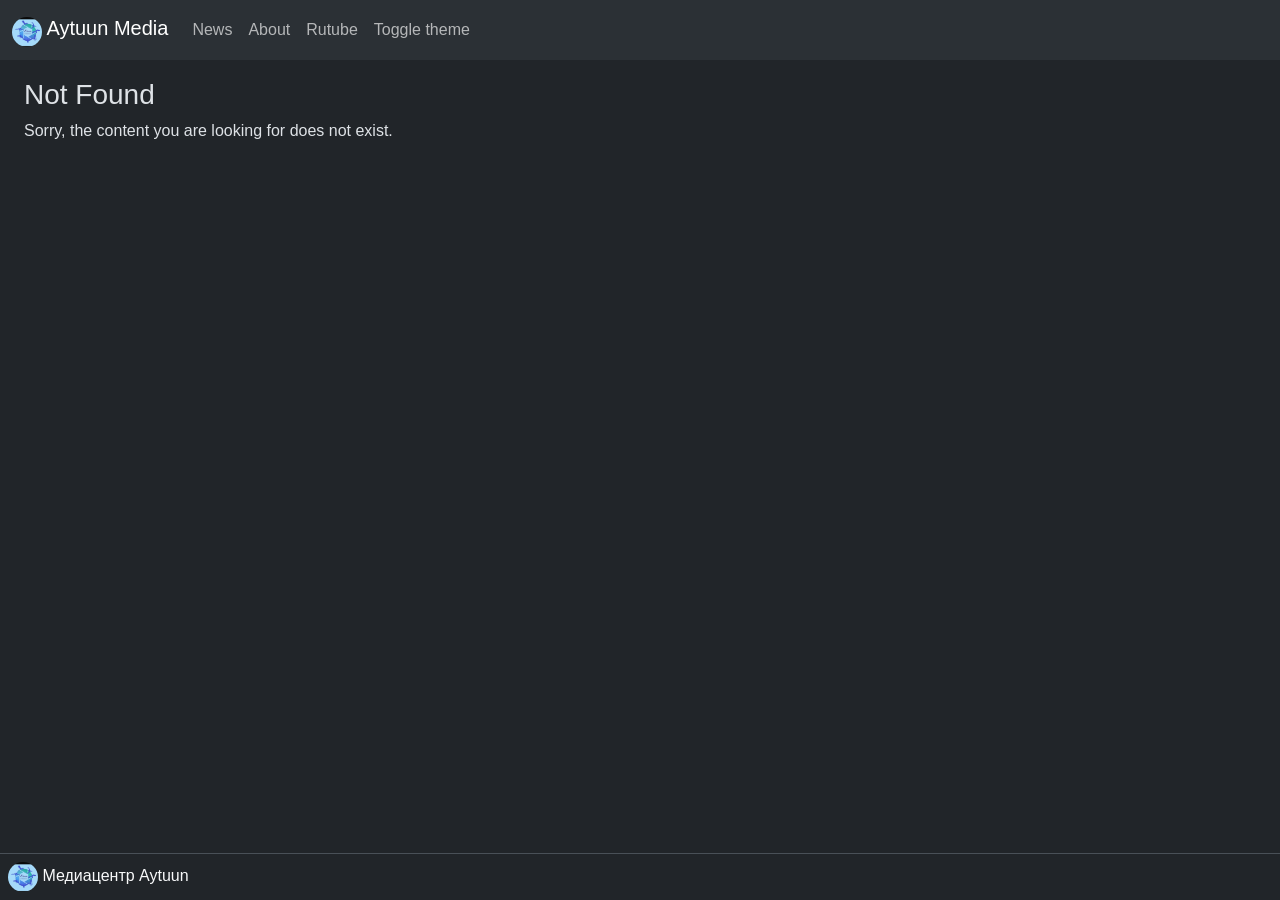
==== index.html @ 8d853dab "first commit" ====
<!DOCTYPE html>
<html lang="en" data-bs-theme="dark">

<head>
    <meta charset="utf-8" />
    <meta name="viewport" content="width=device-width, initial-scale=1.0" />
    <title>Aytuun Media</title>
    <base href="/" />
    <link href="_framework/dotnet.1h6tk8dqz3.js" rel="preload" as="script" fetchpriority="high" crossorigin="anonymous" integrity="sha256-BcovZ3Cdd9ksTcW5QQT5OZ+sT9o4ALviUhgzsAthFfQ=" />
    <link rel="stylesheet" href="lib/bootstrap/dist/css/bootstrap.min.css" />
    <link rel="stylesheet" href="css/app.css" />
    <link rel="icon" type="image/png" href="favicon.png" />
    <link href="AytuuSite.styles.css" rel="stylesheet" />
    <script type="importmap">{
  "imports": {
    "./_framework/blazor.webassembly.js": "./_framework/blazor.webassembly.66stpp682q.js",
    "./_framework/dotnet.js": "./_framework/dotnet.1h6tk8dqz3.js",
    "./_framework/dotnet.native.js": "./_framework/dotnet.native.dz6eoz60go.js",
    "./_framework/dotnet.runtime.js": "./_framework/dotnet.runtime.0j6ezsi0n0.js"
  },
  "scopes": {},
  "integrity": {
    "./_framework/blazor.webassembly.66stpp682q.js": "sha256-3lCWrko3zwspV40aQhs2S/IMkRSarnHRKIdkHhuXIBA=",
    "./_framework/blazor.webassembly.js": "sha256-3lCWrko3zwspV40aQhs2S/IMkRSarnHRKIdkHhuXIBA=",
    "./_framework/dotnet.1h6tk8dqz3.js": "sha256-BcovZ3Cdd9ksTcW5QQT5OZ+sT9o4ALviUhgzsAthFfQ=",
    "./_framework/dotnet.js": "sha256-BcovZ3Cdd9ksTcW5QQT5OZ+sT9o4ALviUhgzsAthFfQ=",
    "./_framework/dotnet.native.dz6eoz60go.js": "sha256-JwEgU90H4Gi0/AFbzJNbjK7hYFHXTwRk6iFuhRZJYyw=",
    "./_framework/dotnet.native.js": "sha256-JwEgU90H4Gi0/AFbzJNbjK7hYFHXTwRk6iFuhRZJYyw=",
    "./_framework/dotnet.runtime.0j6ezsi0n0.js": "sha256-jCsbbdXoVd1zzGc0fQT2sz4mKuv0ANdurPVGo5Sc2jg=",
    "./_framework/dotnet.runtime.js": "sha256-jCsbbdXoVd1zzGc0fQT2sz4mKuv0ANdurPVGo5Sc2jg="
  }
}</script>
</head>

<body>
    <div id="app">
        <svg class="loading-progress">
            <circle r="40%" cx="50%" cy="50%" />
            <circle r="40%" cx="50%" cy="50%" />
        </svg>
        <div class="loading-progress-text"></div>
    </div>

    <div id="blazor-error-ui">
        An unhandled error has occurred.
        <a href="." class="reload">Reload</a>
        <span class="dismiss">🗙</span>
    </div>
    <script src="_framework/blazor.webassembly.66stpp682q.js"></script>
</body>

</html>
---- css/app.css ----
html, body {
    font-family: 'Helvetica Neue', Helvetica, Arial, sans-serif;
}

h1:focus {
    outline: none;
}

a, .btn-link {
    color: #0071c1;
}

.btn-primary {
    color: #fff;
    background-color: #1b6ec2;
    border-color: #1861ac;
}

.btn:focus, .btn:active:focus, .btn-link.nav-link:focus, .form-control:focus, .form-check-input:focus {
  box-shadow: 0 0 0 0.1rem white, 0 0 0 0.25rem #258cfb;
}

.content {
    padding-top: 1.1rem;
}

.valid.modified:not([type=checkbox]) {
    outline: 1px solid #26b050;
}

.invalid {
    outline: 1px solid red;
}

.validation-message {
    color: red;
}

#blazor-error-ui {
    color-scheme: light only;
    background: lightyellow;
    bottom: 0;
    box-shadow: 0 -1px 2px rgba(0, 0, 0, 0.2);
    box-sizing: border-box;
    display: none;
    left: 0;
    padding: 0.6rem 1.25rem 0.7rem 1.25rem;
    position: fixed;
    width: 100%;
    z-index: 1000;
}

    #blazor-error-ui .dismiss {
        cursor: pointer;
        position: absolute;
        right: 0.75rem;
        top: 0.5rem;
    }

.blazor-error-boundary {
    background: url([data-uri]) no-repeat 1rem/1.8rem, #b32121;
    padding: 1rem 1rem 1rem 3.7rem;
    color: white;
}

    .blazor-error-boundary::after {
        content: "An error has occurred."
    }

.loading-progress {
    position: absolute;
    display: block;
    width: 8rem;
    height: 8rem;
    inset: 20vh 0 auto 0;
    margin: 0 auto 0 auto;
}

    .loading-progress circle {
        fill: none;
        stroke: #e0e0e0;
        stroke-width: 0.6rem;
        transform-origin: 50% 50%;
        transform: rotate(-90deg);
    }

        .loading-progress circle:last-child {
            stroke: #1b6ec2;
            stroke-dasharray: calc(3.141 * var(--blazor-load-percentage, 0%) * 0.8), 500%;
            transition: stroke-dasharray 0.05s ease-in-out;
        }

.loading-progress-text {
    position: absolute;
    text-align: center;
    font-weight: bold;
    inset: calc(20vh + 3.25rem) 0 auto 0.2rem;
}

    .loading-progress-text:after {
        content: var(--blazor-load-percentage-text, "Loading");
    }

code {
    color: #c02d76;
}

.form-floating > .form-control-plaintext::placeholder, .form-floating > .form-control::placeholder {
    color: var(--bs-secondary-color);
    text-align: end;
}

.form-floating > .form-control-plaintext:focus::placeholder, .form-floating > .form-control:focus::placeholder {
    text-align: start;
}
---- AytuuSite.styles.css ----
/* /Layout/MainLayout.razor.rz.scp.css */
html[b-2wkd9ic6wt], body[b-2wkd9ic6wt]{
    max-width: 100vw;
    overflow-x: hidden;
    width: 100%;
}

.page[b-2wkd9ic6wt] {
    position: relative;
    display: flex;
    flex-direction: column;
    min-height: 100vh;
    height: 100%;
    overflow-x: hidden;
    width: 100%;
}

main[b-2wkd9ic6wt] {
    flex: 1;
}

.footer[b-2wkd9ic6wt] {
    position: relative;
    bottom: 0;
}
@media (min-width: 641px) {
    .page[b-2wkd9ic6wt] {
        flex-direction: column;
    }
}
/* /Layout/NavMenu.razor.rz.scp.css */
.navbar-toggler[b-hcy1yw4zk6] {
    background-color: rgba(255, 255, 255, 0.1);
}

.top-row[b-hcy1yw4zk6] {
    min-height: 3.5rem;
    background-color: rgba(0,0,0,0.4);
}

.navbar-brand[b-hcy1yw4zk6] {
    font-size: 1.1rem;
}

.bi[b-hcy1yw4zk6] {
    display: inline-block;
    position: relative;
    width: 1.25rem;
    height: 1.25rem;
    margin-right: 0.75rem;
    top: -1px;
    background-size: cover;
}

.bi-house-door-fill-nav-menu[b-hcy1yw4zk6] {
    background-image: url("data:image/svg+xml,%3Csvg xmlns='http://www.w3.org/2000/svg' width='16' height='16' fill='white' class='bi bi-house-door-fill' viewBox='0 0 16 16'%3E%3Cpath d='M6.5 14.5v-3.505c0-.245.25-.495.5-.495h2c.25 0 .5.25.5.5v3.5a.5.5 0 0 0 .5.5h4a.5.5 0 0 0 .5-.5v-7a.5.5 0 0 0-.146-.354L13 5.793V2.5a.5.5 0 0 0-.5-.5h-1a.5.5 0 0 0-.5.5v1.293L8.354 1.146a.5.5 0 0 0-.708 0l-6 6A.5.5 0 0 0 1.5 7.5v7a.5.5 0 0 0 .5.5h4a.5.5 0 0 0 .5-.5Z'/%3E%3C/svg%3E");
}

.bi-plus-square-fill-nav-menu[b-hcy1yw4zk6] {
    background-image: url("data:image/svg+xml,%3Csvg xmlns='http://www.w3.org/2000/svg' width='16' height='16' fill='white' class='bi bi-plus-square-fill' viewBox='0 0 16 16'%3E%3Cpath d='M2 0a2 2 0 0 0-2 2v12a2 2 0 0 0 2 2h12a2 2 0 0 0 2-2V2a2 2 0 0 0-2-2H2zm6.5 4.5v3h3a.5.5 0 0 1 0 1h-3v3a.5.5 0 0 1-1 0v-3h-3a.5.5 0 0 1 0-1h3v-3a.5.5 0 0 1 1 0z'/%3E%3C/svg%3E");
}

.bi-list-nested-nav-menu[b-hcy1yw4zk6] {
    background-image: url("data:image/svg+xml,%3Csvg xmlns='http://www.w3.org/2000/svg' width='16' height='16' fill='white' class='bi bi-list-nested' viewBox='0 0 16 16'%3E%3Cpath fill-rule='evenodd' d='M4.5 11.5A.5.5 0 0 1 5 11h10a.5.5 0 0 1 0 1H5a.5.5 0 0 1-.5-.5zm-2-4A.5.5 0 0 1 3 7h10a.5.5 0 0 1 0 1H3a.5.5 0 0 1-.5-.5zm-2-4A.5.5 0 0 1 1 3h10a.5.5 0 0 1 0 1H1a.5.5 0 0 1-.5-.5z'/%3E%3C/svg%3E");
}

.nav-item[b-hcy1yw4zk6] {
    font-size: 0.9rem;
    padding-bottom: 0.5rem;
}

    .nav-item:first-of-type[b-hcy1yw4zk6] {
        padding-top: 1rem;
    }

    .nav-item:last-of-type[b-hcy1yw4zk6] {
        padding-bottom: 1rem;
    }

    .nav-item[b-hcy1yw4zk6]  a {
        color: #d7d7d7;
        border-radius: 4px;
        height: 3rem;
        display: flex;
        align-items: center;
        line-height: 3rem;
    }

.nav-item[b-hcy1yw4zk6]  a.active {
    background-color: rgba(255,255,255,0.37);
    color: white;
}

.nav-item[b-hcy1yw4zk6]  a:hover {
    background-color: rgba(255,255,255,0.1);
    color: white;
}

@media (min-width: 641px) {
    .navbar-toggler[b-hcy1yw4zk6] {
        display: none;
    }

    .collapse[b-hcy1yw4zk6] {
        /* Never collapse the sidebar for wide screens */
        display: block;
    }

    .nav-scrollable[b-hcy1yw4zk6] {
        /* Allow sidebar to scroll for tall menus */
        height: calc(100vh - 3.5rem);
        overflow-y: auto;
    }
}
/* /Pages/About.razor.rz.scp.css */
/* Scoped styles for About page */
.hero[b-zwet5x3lxj] {
    background: linear-gradient(135deg, #5b8def 0%, #4ecdc4 100%);
    color: white;
    padding: 48px 0;
    margin-bottom: 24px;
}

.hero-content[b-zwet5x3lxj] {
    max-width: 900px;
    margin: 0 auto;
    text-align: center;
}

.hero h1[b-zwet5x3lxj] {
    margin: 0 0 8px 0;
    font-size: 2.2rem;
}

.hero .lead[b-zwet5x3lxj] {
    margin: 0;
    opacity: 0.95;
}

.container[b-zwet5x3lxj] {
    max-width: 1100px;
    margin: 0 auto;
    padding: 0 16px 48px;
}

.section[b-zwet5x3lxj] {
    margin-top: 24px;
}

.status-message[b-zwet5x3lxj] {
    padding: 12px;
    border-radius: 6px;
    margin-bottom: 16px;
}

.loading[b-zwet5x3lxj] {
    color: #666;
    padding: 12px 0;
}

.rep-grid[b-zwet5x3lxj] {
    display: grid;
    grid-template-columns: repeat(auto-fill, minmax(220px, 1fr));
    gap: 16px;
}

.representative-card[b-zwet5x3lxj] {
    border-radius: 10px;
    box-shadow: 0 6px 18px rgba(17,24,39,0.06);
    overflow: hidden;
    display: flex;
    flex-direction: column;
    align-items: stretch;
}

.photo-wrap[b-zwet5x3lxj] {
    height: 160px;
    display: flex;
    align-items: center;
    justify-content: center;
}

.representative-photo[b-zwet5x3lxj] {
    width: 100%;
    height: 100%;
    object-fit: cover;
}

.avatar[b-zwet5x3lxj] {
    width: 80px;
    height: 80px;
    border-radius: 50%;
    background: #dbeafe;
    color: mediumaquamarine;
    display: flex;
    align-items: center;
    justify-content: center;
    font-weight: 700;
}

.card-body[b-zwet5x3lxj] {
    padding: 12px 14px 18px;
    text-align: center;
}

.rep-name[b-zwet5x3lxj] {
    margin: 8px 0 4px;
    font-size: 1.05rem;
}

.rep-role[b-zwet5x3lxj] {
    margin: 0;
    font-size: 0.95rem;
}

.partner-grid[b-zwet5x3lxj] {
    display: grid;
    grid-template-columns: repeat(auto-fill, minmax(260px, 1fr));
    gap: 12px;
    margin-top: 12px;
}

.partner-card[b-zwet5x3lxj] {
    border-radius: 8px;
    padding: 12px;
    box-shadow: 0 4px 12px rgba(2,6,23,0.04);
    display: flex;
    flex-direction: column;
    justify-content: space-between;
}

.partner-title[b-zwet5x3lxj] {
    font-weight: 700;
    font-size: 1rem;
    font-size: 1rem;
    margin-bottom: 6px;
}

.partner-desc[b-zwet5x3lxj] {
    font-size: 0.95rem;
    margin-bottom: 8px;
}

.partner-link a[b-zwet5x3lxj] {
    font-weight: 600;
    text-decoration: none;
}

@media (max-width: 520px) {
    .hero h1[b-zwet5x3lxj] {
        font-size: 1.6rem;
    }

    .photo-wrap[b-zwet5x3lxj] {
        height: 120px;
    }
}
/* /Pages/News.razor.rz.scp.css */
body[b-fxlutg89f1] {
}

@media (max-width: 520px) {
    .content[b-fxlutg89f1] {
        position: absolute;
        z-index: 999;
        left: 0;
        width: 100vw;
        height: 100%;
    }
    .news-list[b-fxlutg89f1] {
        position: absolute;
        z-index: 499;
        left: 0;
        width: 100vw;
        height: 100%;
    }
}
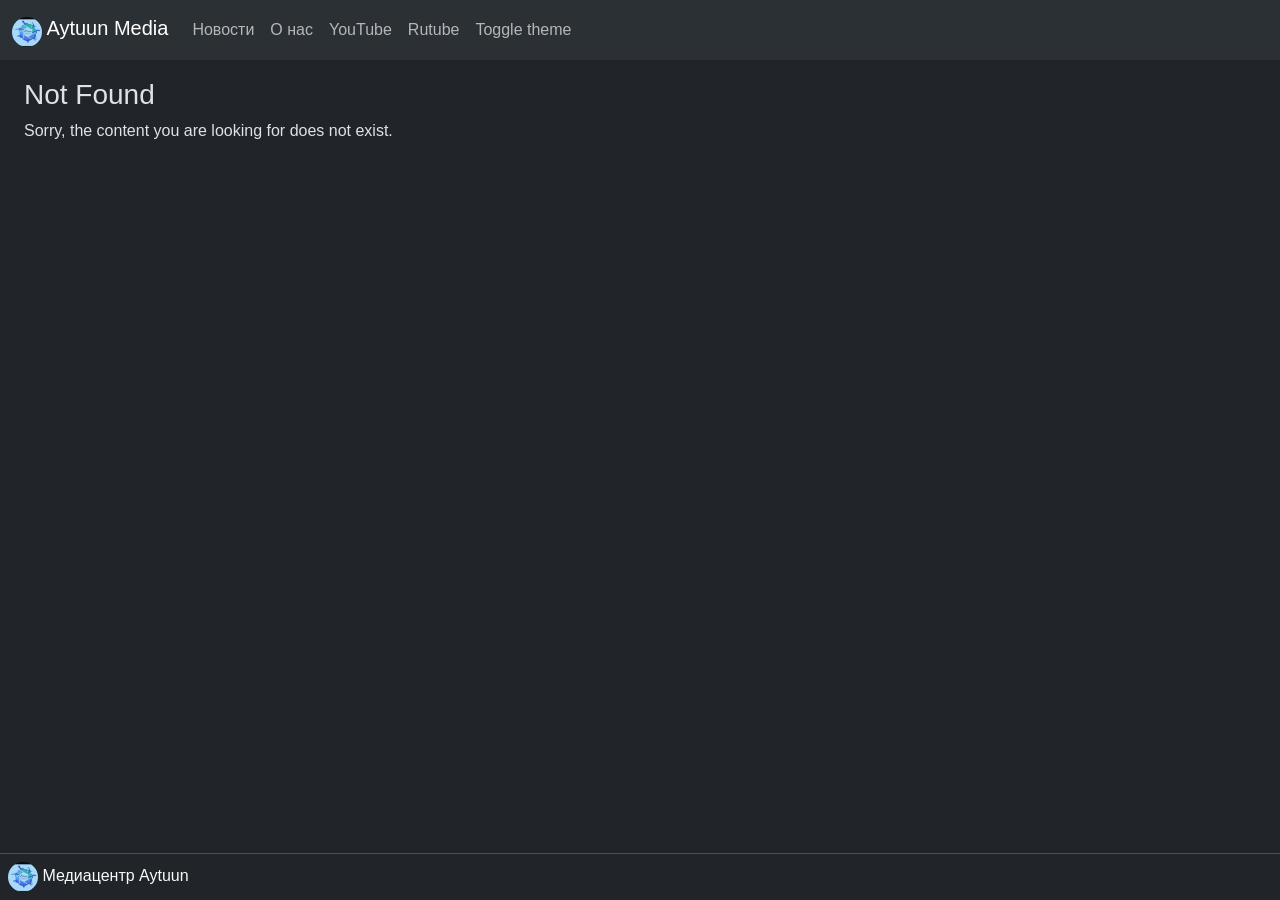
==== commit 8212e628: "translate navbar to russian" ====
--- a/index.html
+++ b/index.html
@@ -6,7 +6,7 @@
     <meta name="viewport" content="width=device-width, initial-scale=1.0" />
     <title>Aytuun Media</title>
     <base href="/" />
-    <link href="_framework/dotnet.1h6tk8dqz3.js" rel="preload" as="script" fetchpriority="high" crossorigin="anonymous" integrity="sha256-BcovZ3Cdd9ksTcW5QQT5OZ+sT9o4ALviUhgzsAthFfQ=" />
+    <link href="_framework/dotnet.q2nzl9m7y1.js" rel="preload" as="script" fetchpriority="high" crossorigin="anonymous" integrity="sha256-knhoS6xKdlNn1mahpQVDpp0rOt2uDNfacX0pTk7Kdis=" />
     <link rel="stylesheet" href="lib/bootstrap/dist/css/bootstrap.min.css" />
     <link rel="stylesheet" href="css/app.css" />
     <link rel="icon" type="image/png" href="favicon.png" />
@@ -14,18 +14,18 @@
     <script type="importmap">{
   "imports": {
     "./_framework/blazor.webassembly.js": "./_framework/blazor.webassembly.66stpp682q.js",
-    "./_framework/dotnet.js": "./_framework/dotnet.1h6tk8dqz3.js",
     "./_framework/dotnet.native.js": "./_framework/dotnet.native.dz6eoz60go.js",
+    "./_framework/dotnet.js": "./_framework/dotnet.q2nzl9m7y1.js",
     "./_framework/dotnet.runtime.js": "./_framework/dotnet.runtime.0j6ezsi0n0.js"
   },
   "scopes": {},
   "integrity": {
     "./_framework/blazor.webassembly.66stpp682q.js": "sha256-3lCWrko3zwspV40aQhs2S/IMkRSarnHRKIdkHhuXIBA=",
     "./_framework/blazor.webassembly.js": "sha256-3lCWrko3zwspV40aQhs2S/IMkRSarnHRKIdkHhuXIBA=",
-    "./_framework/dotnet.1h6tk8dqz3.js": "sha256-BcovZ3Cdd9ksTcW5QQT5OZ+sT9o4ALviUhgzsAthFfQ=",
-    "./_framework/dotnet.js": "sha256-BcovZ3Cdd9ksTcW5QQT5OZ+sT9o4ALviUhgzsAthFfQ=",
+    "./_framework/dotnet.js": "sha256-knhoS6xKdlNn1mahpQVDpp0rOt2uDNfacX0pTk7Kdis=",
     "./_framework/dotnet.native.dz6eoz60go.js": "sha256-JwEgU90H4Gi0/AFbzJNbjK7hYFHXTwRk6iFuhRZJYyw=",
     "./_framework/dotnet.native.js": "sha256-JwEgU90H4Gi0/AFbzJNbjK7hYFHXTwRk6iFuhRZJYyw=",
+    "./_framework/dotnet.q2nzl9m7y1.js": "sha256-knhoS6xKdlNn1mahpQVDpp0rOt2uDNfacX0pTk7Kdis=",
     "./_framework/dotnet.runtime.0j6ezsi0n0.js": "sha256-jCsbbdXoVd1zzGc0fQT2sz4mKuv0ANdurPVGo5Sc2jg=",
     "./_framework/dotnet.runtime.js": "sha256-jCsbbdXoVd1zzGc0fQT2sz4mKuv0ANdurPVGo5Sc2jg="
   }
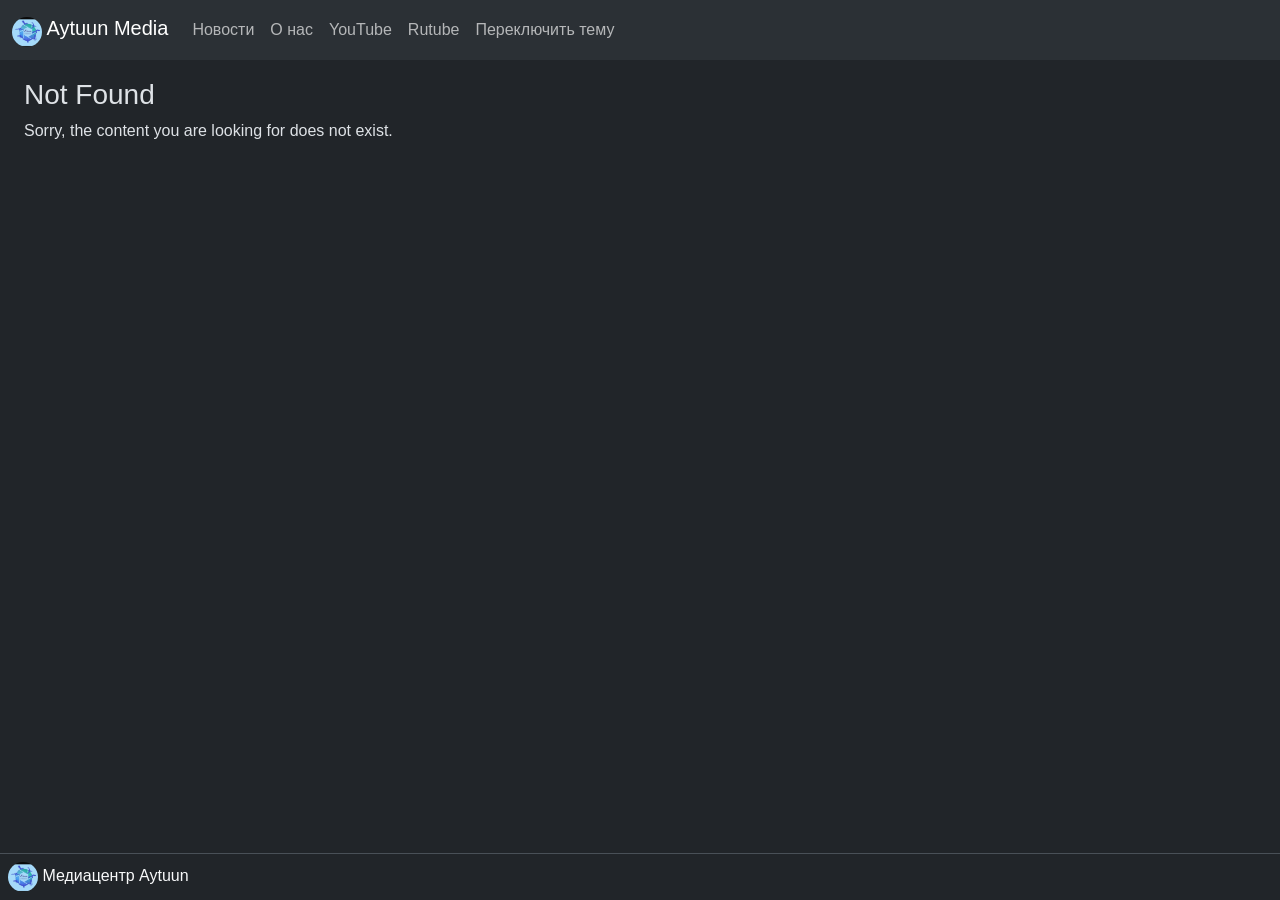
==== commit 9f4a11a4: "translate navbar to russian 2" ====
--- a/index.html
+++ b/index.html
@@ -6,7 +6,7 @@
     <meta name="viewport" content="width=device-width, initial-scale=1.0" />
     <title>Aytuun Media</title>
     <base href="/" />
-    <link href="_framework/dotnet.q2nzl9m7y1.js" rel="preload" as="script" fetchpriority="high" crossorigin="anonymous" integrity="sha256-knhoS6xKdlNn1mahpQVDpp0rOt2uDNfacX0pTk7Kdis=" />
+    <link href="_framework/dotnet.2fit0amhqn.js" rel="preload" as="script" fetchpriority="high" crossorigin="anonymous" integrity="sha256-gvXMstz5LUGRDcMbkc3K76tY1kEU4b4WpOJGiuLNcwY=" />
     <link rel="stylesheet" href="lib/bootstrap/dist/css/bootstrap.min.css" />
     <link rel="stylesheet" href="css/app.css" />
     <link rel="icon" type="image/png" href="favicon.png" />
@@ -14,18 +14,18 @@
     <script type="importmap">{
   "imports": {
     "./_framework/blazor.webassembly.js": "./_framework/blazor.webassembly.66stpp682q.js",
+    "./_framework/dotnet.js": "./_framework/dotnet.2fit0amhqn.js",
     "./_framework/dotnet.native.js": "./_framework/dotnet.native.dz6eoz60go.js",
-    "./_framework/dotnet.js": "./_framework/dotnet.q2nzl9m7y1.js",
     "./_framework/dotnet.runtime.js": "./_framework/dotnet.runtime.0j6ezsi0n0.js"
   },
   "scopes": {},
   "integrity": {
     "./_framework/blazor.webassembly.66stpp682q.js": "sha256-3lCWrko3zwspV40aQhs2S/IMkRSarnHRKIdkHhuXIBA=",
     "./_framework/blazor.webassembly.js": "sha256-3lCWrko3zwspV40aQhs2S/IMkRSarnHRKIdkHhuXIBA=",
-    "./_framework/dotnet.js": "sha256-knhoS6xKdlNn1mahpQVDpp0rOt2uDNfacX0pTk7Kdis=",
+    "./_framework/dotnet.2fit0amhqn.js": "sha256-gvXMstz5LUGRDcMbkc3K76tY1kEU4b4WpOJGiuLNcwY=",
+    "./_framework/dotnet.js": "sha256-gvXMstz5LUGRDcMbkc3K76tY1kEU4b4WpOJGiuLNcwY=",
     "./_framework/dotnet.native.dz6eoz60go.js": "sha256-JwEgU90H4Gi0/AFbzJNbjK7hYFHXTwRk6iFuhRZJYyw=",
     "./_framework/dotnet.native.js": "sha256-JwEgU90H4Gi0/AFbzJNbjK7hYFHXTwRk6iFuhRZJYyw=",
-    "./_framework/dotnet.q2nzl9m7y1.js": "sha256-knhoS6xKdlNn1mahpQVDpp0rOt2uDNfacX0pTk7Kdis=",
     "./_framework/dotnet.runtime.0j6ezsi0n0.js": "sha256-jCsbbdXoVd1zzGc0fQT2sz4mKuv0ANdurPVGo5Sc2jg=",
     "./_framework/dotnet.runtime.js": "sha256-jCsbbdXoVd1zzGc0fQT2sz4mKuv0ANdurPVGo5Sc2jg="
   }
